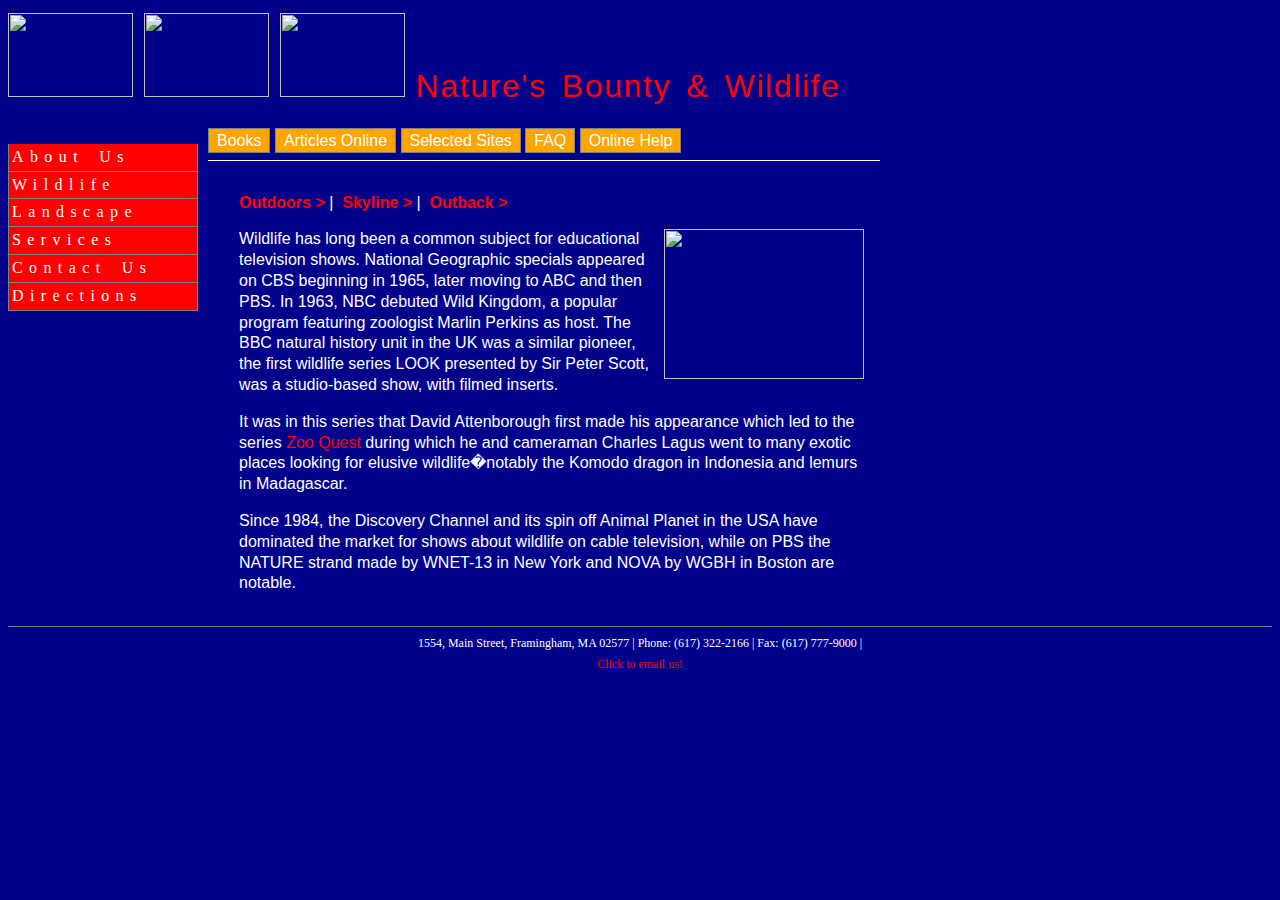
==== Assignment2-project/www/NaturesBounty/index.html @ 41817142 "s" ====
<html>
<title>Nature's Bounty & Wildlife | Home</title>
<link rel="stylesheet" type="text/css" href="style.css">
</head>
<body> 
<div id="container">
		  <div id="masthead">		

					<IMG SRC="http://media15live.com/bhcc_htmlonline_class_notes/assignments/images/Wildlife_zebras.jpg" WIDTH="125" HEIGHT="84" BORDER="0" ALT=""> <IMG SRC="http://media15live.com/bhcc_htmlonline_class_notes/assignments/images/aquarium_fish.jpg" WIDTH="125" HEIGHT="84" BORDER="0" ALT=""> <IMG SRC="http://media15live.com/bhcc_htmlonline_class_notes/assignments/images/Mountains-and-hills.jpg" WIDTH="125" HEIGHT="84" BORDER="0" ALT=""> <font color="red" size="6">Nature's Bounty &amp; Wildlife &nbsp;</font>

		 </div>
		 <div id="navcontainer">
		 			<ul id="navlist">
		 					<li><a href="#/visit.htm">About Us</a></li>

							<li><a href="#/instruction.htm">Wildlife</a></li>

							<li><a href="#/resources.htm">Landscape</a></li>

							<li><a href="#/services.htm">Services</a></li>

							<li><a href="#/dep.htm">Contact Us</a></li>

					        <li><a href="#/sitemap.htm">Directions</a></li>
		 			</ul>
		 </div>
		 <div id="topbar">
				  <ul>
						 <li><a href="#" id="current">Books</a></li>
						 <li><a href="#/databases.htm">Articles Online</a></li>
						 <li><a href="#/virtualverticalfile.htm">Selected Sites</a></li>
						 <li><a href="#/FAQ.htm">FAQ</a></li>
						 <li><a href="#/ffi/index.htm">Online Help</a></li>
				  </ul>
  </div>
  <div id="content">

<p><strong><a href="#/librarynews.htm">Outdoors ></em></strong></a>&nbsp;|
&nbsp;<strong><a href="#/directorsnews.htm">Skyline ></strong></a>&nbsp;|
&nbsp;<strong><a href="#/nytreadershipprogram.htm">Outback ></strong></a>&nbsp;

<p><IMG SRC="http://upload.wikimedia.org/wikipedia/commons/thumb/0/06/Tamiasciurus_douglasii_000.jpg/200px-Tamiasciurus_douglasii_000.jpg" WIDTH="200" HEIGHT="150" BORDER="0" ALT="" align="right">Wildlife has long been a common subject for educational television shows. National Geographic specials appeared on CBS beginning in 1965, later moving to ABC and then PBS. In 1963, NBC debuted Wild Kingdom, a popular program featuring zoologist Marlin Perkins as host. The BBC natural history unit in the UK was a similar pioneer, the first wildlife series LOOK presented by Sir Peter Scott, was a studio-based show, with filmed inserts. 
				
<P>It was in this series that David Attenborough first made his appearance which led to the series <a href="#">Zoo Quest</a> during which he and cameraman Charles Lagus went to many exotic places looking for elusive wildlife�notably the Komodo dragon in Indonesia and lemurs in Madagascar. 
				
<P>Since 1984, the Discovery Channel and its spin off Animal Planet in the USA have dominated the market for shows about wildlife on cable television, while on PBS the NATURE strand made by WNET-13 in New York and NOVA by WGBH in Boston are notable.</p>

</div>
<div id="footer">
1554, Main Street, Framingham, MA 02577 | Phone: (617) 322-2166 | Fax: (617) 777-9000 | <br> 
<a href="#">Click to email us!</a>
</div>
</div>
</body>
</html>
---- Assignment2-project/www/NaturesBounty/style.css ----
#container{
    width: 100%;
    margin: 10px auto;
    color: #333;
    line-height: 130%;
    font-style: normal;
}
#masthead{
    background-color: darkblue;
    border-top: solid darkblue;
    border-bottom: 25px solid darkblue;
    word-spacing: 0.3em;
    letter-spacing: 0.1em;
}
#topbar ul{
    margin: 0;
    padding: 3px;
    border-bottom: 5px solid darkblue;
    list-style-type: none;
    font-family: 'Trebuchet MS', sans-serif;
    text-align: justify;
}
#topbar ul li{
    display: inline;
    text-decoration: none;
}
#topbar ul li a{
    text-decoration: none;
    padding: 3px 0.5em;
    color: #fff;
    background-color: orange;
    border-bottom: none;
    border: 1px solid gray;
}
#topbar ul li a:hover{
    background-color: red;
}
#navcontainer{
    float:left;
    width: 200px;
    font-style: normal;
    background-attachment: scroll;
}

#navcontainer ul{
    margin-left:0;
    margin-right: 0;
    padding-left: 0;
    list-style-type: none;
    font-family: Verdana;
}

#navcontainer a{
    display: block;
    padding: 3px;
    width: 182px;
    background-color: red;
    border-bottom: 1px solid gray;
    border-left: 1px solid gray;
    border-right: 1px solid gray;
}

#navcontainer a:link, #navlist a:visited{
    color: white;
    text-decoration: none;
}
#navcontainer a:hover{
    background-color: white;
    color:red;
    font-weight: bolder;
}

#navlist{
    padding:0 1px 1px;
    margin-top 0;
    word-spacing: 0.3em;
    letter-spacing: 0.4em;
}

#content{
    margin-left: 200px;
    padding: 1em;
    max-width: 40em;
    background-color: darkblue; /* CHANGE TO ANOTHER COLOR*/
    color: white;
    border-top-width: 1px;
    border-right-width: 1px;
    border-left-width: 1px;
    border-top-style: solid;
    border-right-color: #666666;
    border-bottom-color: #666666;
    border-left-color: #666666;
}

#content p{
    margin-left: 15px;
}

body{
    font-family: verdana, sans-serif;
    color: black;
    background-color: darkblue;
}

a{
    text-decoration: none;
}

a:link{
    color: red;
}

a:visited{
    color:red;
}
a:hover{
    background-color: red;
    color: white;
    text-decoration: none;
}

#footer{
    clear: both;
    margin: 0;
    padding: 0.5em;
    color: white;
    background-color: darkblue;
    border-top: 1px solid gray;
    font-family: Verdana;
    text-align: center;
    font-size: 12px;
}
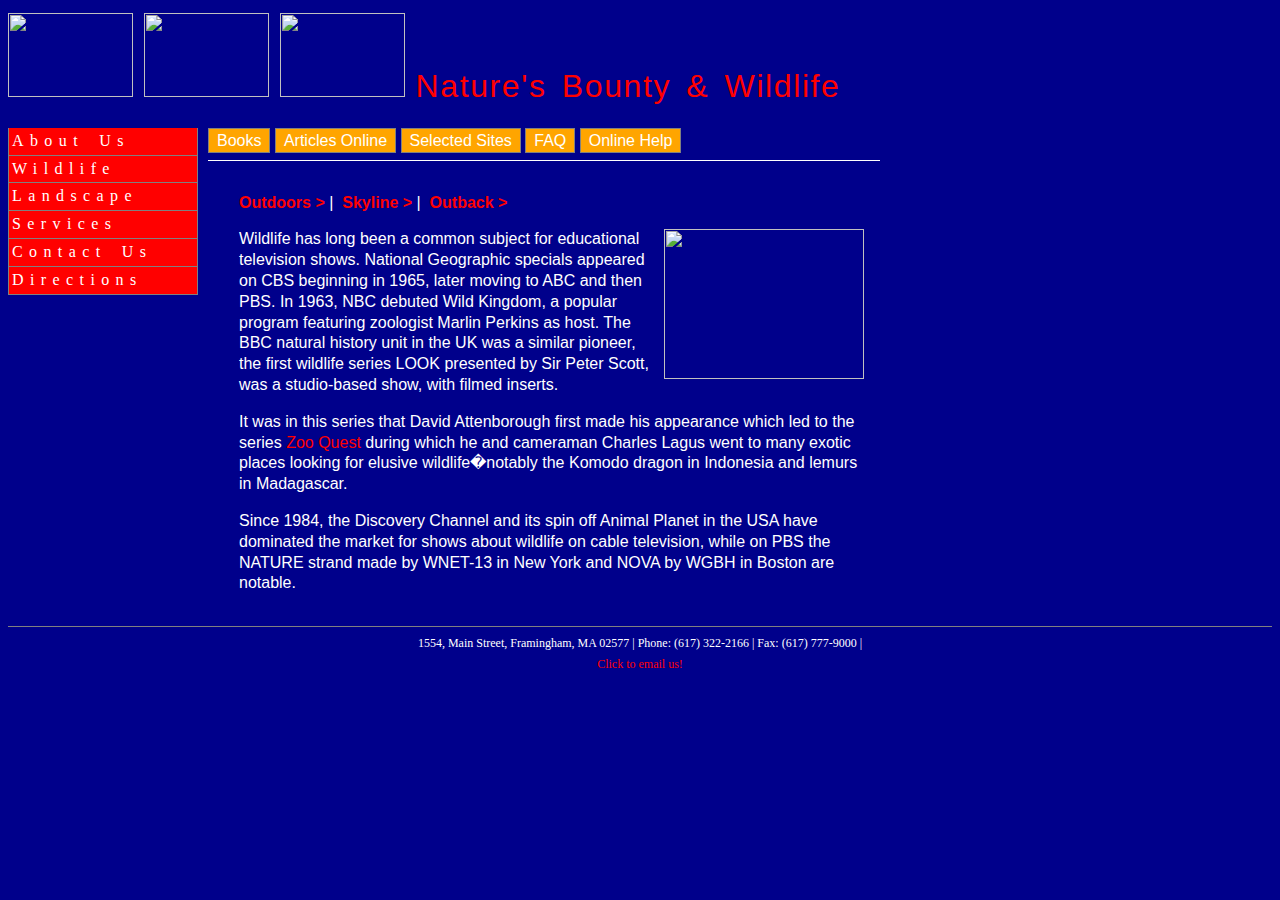
==== commit 7eee73ee: "fix" ====
--- a/Assignment2-project/www/NaturesBounty/index.html
+++ b/Assignment2-project/www/NaturesBounty/index.html
@@ -6,7 +6,7 @@
 <div id="container">
 		  <div id="masthead">		
 
-					<IMG SRC="http://media15live.com/bhcc_htmlonline_class_notes/assignments/images/Wildlife_zebras.jpg" WIDTH="125" HEIGHT="84" BORDER="0" ALT=""> <IMG SRC="http://media15live.com/bhcc_htmlonline_class_notes/assignments/images/aquarium_fish.jpg" WIDTH="125" HEIGHT="84" BORDER="0" ALT=""> <IMG SRC="http://media15live.com/bhcc_htmlonline_class_notes/assignments/images/Mountains-and-hills.jpg" WIDTH="125" HEIGHT="84" BORDER="0" ALT=""> <font color="red" size="6">Nature's Bounty &amp; Wildlife &nbsp;</font>
+			<IMG SRC="http://media15live.com/bhcc_htmlonline_class_notes/assignments/images/Wildlife_zebras.jpg" WIDTH="125" HEIGHT="84" BORDER="0" ALT=""> <IMG SRC="http://media15live.com/bhcc_htmlonline_class_notes/assignments/images/aquarium_fish.jpg" WIDTH="125" HEIGHT="84" BORDER="0" ALT=""> <IMG SRC="http://media15live.com/bhcc_htmlonline_class_notes/assignments/images/Mountains-and-hills.jpg" WIDTH="125" HEIGHT="84" BORDER="0" ALT=""> <font color="red" size="6">Nature's Bounty &amp; Wildlife &nbsp;</font>
 
 		 </div>
 		 <div id="navcontainer">
@@ -25,13 +25,13 @@
 		 			</ul>
 		 </div>
 		 <div id="topbar">
-				  <ul>
-						 <li><a href="#" id="current">Books</a></li>
-						 <li><a href="#/databases.htm">Articles Online</a></li>
-						 <li><a href="#/virtualverticalfile.htm">Selected Sites</a></li>
-						 <li><a href="#/FAQ.htm">FAQ</a></li>
-						 <li><a href="#/ffi/index.htm">Online Help</a></li>
-				  </ul>
+				<ul>
+					<li><a href="#" id="current">Books</a></li>
+					<li><a href="#/databases.htm">Articles Online</a></li>
+					<li><a href="#/virtualverticalfile.htm">Selected Sites</a></li>
+					<li><a href="#/FAQ.htm">FAQ</a></li>
+					<li><a href="#/ffi/index.htm">Online Help</a></li>
+				</ul>
   </div>
   <div id="content">
 
--- a/Assignment2-project/www/NaturesBounty/style.css
+++ b/Assignment2-project/www/NaturesBounty/style.css
@@ -72,7 +72,7 @@
 
 #navlist{
     padding:0 1px 1px;
-    margin-top 0;
+    margin-top: 0;
     word-spacing: 0.3em;
     letter-spacing: 0.4em;
 }
